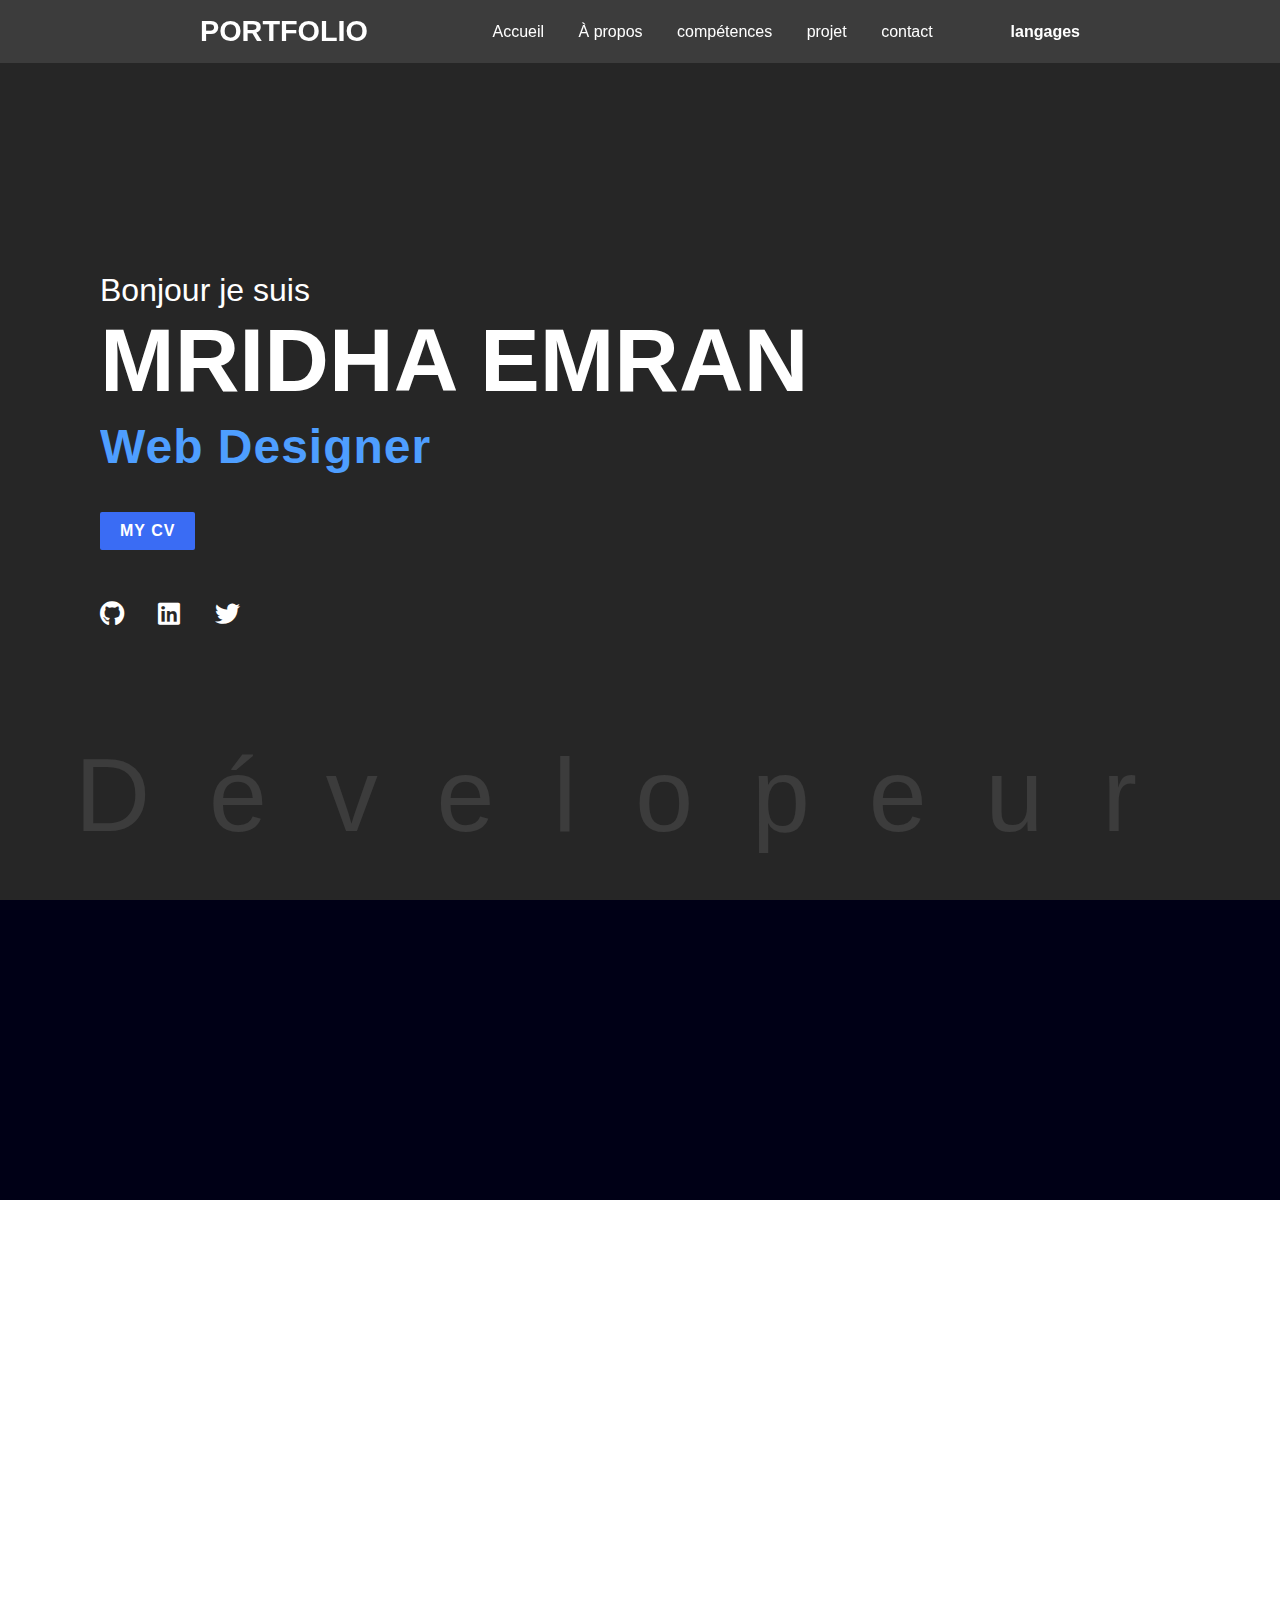
==== frIndex.html @ aa327a92 "franch v add" ====
<!DOCTYPE html>
<html lang="en" dir="ltr">
  <head>
    <meta charset="utf-8">
    <meta name="viewport" content="width=device-width, initial-scale=1.0">
    <title>Emran-Portfolio</title>
    <link rel="stylesheet" href="style.css">
    <link rel="stylesheet" href="https://cdnjs.cloudflare.com/ajax/libs/font-awesome/5.15.2/css/all.min.css">
    <link href='https://cdn.jsdelivr.net/npm/boxicons@2.0.5/css/boxicons.min.css' rel='stylesheet'>
  </head>
  <body>

    <div class="scrollToTop-btn">
      <i class="fas fa-angle-up"></i>
    </div>

    <header>
      <a href="#" class="brand">Portfolio</a>
      <div class="menu-btn"></div>
      <div class="navigation">
        <a href="#main">Accueil</a>
        <a href="#about">À propos</a>
        <a href="#skills">compétences</a>
        <a href="#work">projet</a>
        <a href="#contact">contact</a>
      </div>
      <div class="lang-menu">
        <div class="selected-lang">
            langages
        </div>
        <ul>
            <li>
                <a href="./index.html" class="en">Anglais</a>
            </li>
            <li>
                <a href="./index.html" class="fr">Français</a>
            </li>
        </ul>
        
    </div>
    </header>

    <section class="main" id="main">
        <div class="circle1"></div>
      <div class="content">
        <h2>Bonjour je suis<br><span>MRIDHA EMRAN</span></h2>
        <div class="animated-text">
          <h3>Web Designer</h3>
          <h3>Développeur FULL STACK</h3>
        </div>
        <a href="image/développeur web cv.pdf" class="btn">my cv</a>
        <div class="media-icons">
          <a href="#"><i class="fab fa-github"></i></a>
          <a href="#"><i class="fab fa-linkedin"></i></a>
          <a href="#"><i class="fab fa-twitter"></i></a>
        </div>
      </div>
      <div class="watermark1">
        <span>D</span>
        <span>é</span>
        <span>v</span>
        <span>e</span>
        <span>l</span>
        <span>o</span>
        <span>p</span>
        <span>e</span>
        <span>u</span>
        <span>r</span>
    </div>


    </section>

    <section class="about" id="about">
      <div class="title reveal">
        <h2 class="section-title">À propos de moi</h2>
      </div>
      <div class="content">
        
        <div class="column col-right reveal">
          <h2 class="content-title">Salut! Je suis Emran Mridha</h2>
          <p class="paragraph-text">J'ai commencé mon parcours de codage très récemment et maintenant je suis en train de former un développeur Web full-stack. Vous l'avez peut-être remarqué dans mon portfolio, j'ai réalisé quelques projets au cours de ma formation. J'aime créer des designs intéressants et des fonctionnalités conviviales. maintenant je suis à la recherche d'un stage pour me perfectionner dans le développement web. si vous cherchez un développeur à ajouter à votre équipe, je serais ravi d'avoir de vos nouvelles !
          </p>
          <!-- <a href="#" class="btn">See More</a> -->
        </div>
      </div>
    </section>

    <section class="skills-contact" id="skills">
      <div class="title reveal">
        <h2 class="section-title">compétences</h2>
      </div>
      <div class="content">
        <div class="row">
          <div class="card reveal">
            <div class="contact-icon">
              <i class='bx bxl-javascript  myDIV' style='color:#d5f302'></i>
            </div>
            <div class="info">
              <h3>Javascript</h3>
              
            </div>
          </div>
          <div class="card reveal">
            <div class="contact-icon">
              <i class='bx bxl-react  hideDiv' style='color:#0a1af5' ></i>
            </div>
            <div class="info">
              <h3>Recat</h3>
              
            </div>
          </div>
          <div class="card reveal">
            <div class="contact-icon">
              <i class='bx bxl-jquery hideDiv-jquery' style='color:#0038f0' ></i>
            </div>
            <div class="info">
              <h3>JQuery</h3>
          
            </div>
          </div>
          <div class="card reveal">
            <div class="contact-icon">
              <i class='bx bxl-nodejs  hideDiv-nodejs' style='color:#0aef0a' ></i> 
            </div>
            <div class="info">
              <h3>Node.js</h3>
              
            </div>
          </div>
          <div class="card reveal">
            <div class="contact-icon">
              <i class='bx bxs-data  hideDiv-mongodb' style='color:#0aef0a' ></i>
            </div>
            <div class="info">
              <h3>MongoDB</h3>
            
            </div>
          </div>
          <div class="card reveal">
            <div class="contact-icon">
              <i class='bx bxl-html5  hideDiv-html' style='color:#f3781f' ></i>
            </div>
            <div class="info">
              <h3>HTML</h3>
              
            </div> 
          </div>
          <div class="card reveal">
            <div class="contact-icon">
              <i class='bx bxl-css3 hideDiv-css' style='color:#2040f5' ></i>
            </div>
            <div class="info">
              <h3>CSS</h3>
        
            </div>
          </div>
          <div class="card reveal">
            <div class="contact-icon">
              <i class='bx bxl-bootstrap hideDiv-bootstrap' style='color:#8720f5' ></i>
            </div>
            <div class="info">
              <h3>Bootstrap</h3>
              
            </div>
          </div>
          
        </div>
       
    </section>

    <section class="work" id="work">
      <div class="title reveal">
        <h2 class="section-title">mes projets</h2>
      </div>
      <div class="content">

        <a href="https://github.com/mridha-emran/wather-app" target="blank">
          <div class="card reveal">
            <div class="card-img">
              <img src="image/weather-gif.gif" alt="">
            </div>
            <div class="middle">
              <div class="text">
                
                <h3>weather app</h3>
                <p>une application Créée à partir d'une API qui permet aux utilisateurs de se renseigner sur la météo de n'importe quelle ville du monde. changement background-image selon de la météo et les utilisateurs peuvent ajouter 3 favoris  dans le Favorites (stockage local)</p>
                <h3> Technologies utilisées:</h3>
                  <li>React (+ Hooks)</li>
                 <li>
                  CSS3
                 </li> 
              </div>
            </div>
          </div>
        </a>
        <a href="https://github.com/mridha-emran/full-stack-app-blog" target="blank">
          <div class="card reveal">
            <div class="card-img">
              <img src="image/new-blog.gif" alt="">
            </div>
            <div class="middle">
              <div class="text">
                <h3>blog-fullstak</h3>
                <p>une application de blog full-stack où les utilisateurs peuvent exécuter des fonctions CRUD avec leur publication et leur compte.</p>
                <h3>Technologies utilisées:</h3>
                <ul>
                  <li>
                    <h4> front-end</h4>

                    React (Hooks / useLocation/ useRef)
                    </br>
                    Axios
                    </br>
                   CSS3
                    </br>
                 </li>
                  <li>
                  <h4> Back-end</h4>
                    node.js(express)
                  </br> 
                  mongodb
                </li>
                 </ul>
               </div>
            </div>
          </div>
        </a>
        <a href="https://github.com/mridha-emran/react/tree/master/chapitre_06/movice" target="blank">
          <div class="card reveal">
            <div class="card-img">
              <img src="image/move-new.gif" alt="">
            </div>
            <div class="middle">
              <div class="text">
                  <h3>moviec</h3>
                <p>une application créée à partir d'une API. Il permet aux utilisateurs de découvrir les films et sorties les plus populaires de la semaine. Il est également possible de choisir entre 2 films celui que vous préférez et de l'enregistrer dans les Favoris (localStorage)                </p>
                <h3>Technologies utilisées:</h3>
                <li>React (class)</li>
               <li>
                 Boostsrap
               </li> 
              </div>
            </div>
          </div>
        </a>
        <div class="title reveal">
          <a href="https://github.com/mridha-emran?tab=repositories" class="btn">See All</a>
        </div>
      </div>
    </section>

    <section class="skills-contact" id="contact">
      <div class="title reveal">
        <h2 class="section-title">Contactez moi</h2>
      </div>
      <div class="content">
        <div class="row">
          <div class="card reveal">
            <div class="contact-icon">
              <i class="fas fa-map-marker-alt"></i>
            </div>
            <div class="info">
              <h3>Address</h3>
              <span>noisy-le-sec</span>
            </div>
          </div>
          <div class="card reveal">
            <div class="contact-icon">
              <i class="fas fa-phone"></i>
            </div>
            <div class="info">
              <h3>Phone</h3>
              <span>+07 54 40 47 36</span>
            </div>
          </div>
          <div class="card reveal">
            <div class="contact-icon">
              <i class="fas fa-envelope"></i>
            </div>
            <div class="info">
              <h3>adresse e-mail</h3>
              <span>tec.emran@gmail.com</span>
            </div>
          </div> 
        </div>
        <!-- <div class="row">
          <div class="contact-form reveal">
            <h3>Send Message</h3>
            <div class="input-box">
              <input type="text" name="" value="" placeholder="Name">
            </div>
            <div class="input-box">
              <input type="text" name="" value="" placeholder="Email">
            </div>
            <div class="input-box">
              ,
            </div>
            <div class="input-box">
              <input type="submit" class="send-btn" name="" value="Send"/>
            </div>
          </div>
        </div>
      </div> -->
    </section>

    
    <script src="script.js" charset="utf-8"></script>


  </body>
</html>
---- style.css ----
*{
  margin: 0;
  padding: 0;
  box-sizing: border-box;
  font-family: 'Poppins', sans-serif;
  scroll-behavior: smooth;
}

section{
  padding: 50px 100px;
}

.main{
  position: relative;
  width: 100%;
  min-height: 100vh;
  display: flex;
  align-items: center;
  background: #262626;
  background-size: cover;
  background-position: center;
  background-attachment: fixed;
}

.main .content{
  max-width: 800px;
}

.main .content h2{
  color: #fff;
  font-size: 2em;
  font-weight: 500;
}

.main .content h2 span{
  font-size: 2.8em;
  font-weight: 600;
}
.watermark1{
	position: absolute;
	bottom: 5%;
	right: 10%;
	font-size: 6.5em;
	letter-spacing: 15px;
	color: rgba(255,255,255,0.1);
}

.animated-text{
  position: relative;
  height: 70px;
  overflow: hidden;
}

.animated-text h3{
  color: #4e9eff;
  font-size: 3em;
  font-weight: 700;
  line-height: 70px;
  letter-spacing: 1px;
}

.animated-text h3:nth-child(1){
  animation: text-move 10s infinite;
}

@keyframes text-move{
  0%{
    margin-top: 0;
  }
  25%{
    margin-top: -70px;
  }
  50%{
    margin-top: -140px;
  }
  75%{
    margin-top: -70px;
  }
  100%{
    margin-top: 0;
  }
}

.btn{
  color: #fff;
  background: #3a6cf4;
  font-size: 1em;
  font-weight: 600;
  display: inline-block;
  padding: 10px 20px;
  text-transform: uppercase;
  text-decoration: none;
  letter-spacing: 1px;
  border-radius: 2px;
  margin-top: 30px;
  transition: 0.5s ease;
}

.btn:hover{
  background: #235bf6;
}

.media-icons{
  margin-top: 50px;
}

.media-icons a{
  color: #fff;
  font-size: 25px;
  margin-right: 30px;
}

header{
  z-index: 999;
  position: fixed;
  background: rgba(255, 255, 255, 0.1);
  top: 0;
  left: 0;
  width: 100%;
  padding: 15px 200px;
  display: flex;
  justify-content: space-between;
  align-items: center;
  transition: 0.5s ease;
}

header.sticky{
  background: #3a6cf4;
  padding: 10px 200px;
}

header .brand{
  color: #fff;
  font-size: 1.8em;
  font-weight: 700;
  text-transform: uppercase;
  text-decoration: none;
}

header .navigation{
  position: relative;
}

header .navigation a{
  color: #fff;
  font-size: 1em;
  font-weight: 500;
  text-decoration: none;
  margin-left: 30px;
}
.lang-menu {
  width: 100px;
  text-align: right;
  font-weight: bold;
  position: relative;
}

.lang-menu .selected-lang {
  color: #fff;
}

.lang-menu .selected-lang:before {
  display: inline-block;

}

.lang-menu ul {
  display: none;
  background-color: #fff;
  border: 1px solid #f8f8f8;
  top: 45px;
  right: 0px;
  width: 125px;
  border-radius: 5px;
  box-shadow: 0px 1px 10px rgba(0,0,0,0.2);
}


.lang-menu ul li {
  list-style: none;
  text-align: left;
  display: flex;
  justify-content: space-between;
}

.lang-menu ul li a {
  text-decoration: none;
  width: 125px;
  padding: 5px 10px;
  display: block;
}

.lang-menu ul li:hover {
  background-color: #f2f2f2;
}

.lang-menu ul li a:before {
  content: '';
  display: inline-block;
  width: 10px;
  height: 10px;
  vertical-align: middle;

}


.lang-menu:hover ul {
  display: block;
}

header .navigation a:hover{
  color: #3a6cf4;
}

header.sticky .navigation a:hover{
  color: #000;
}

body{
  min-height: 110vh;
}

.title{
  width: 100%;
  display: flex;
  justify-content: center;
  align-items: center;
  flex-direction: column;
}

.section-title{
  position: relative;
  color: #3a6cf4;
  font-size: 2.2em;
  font-weight: 800;
  margin-bottom: 60px;
}

.section-title:before{
  content: '';
  position: absolute;
  top: 56px;
  left: 50%;
  width: 140px;
  height: 4px;
  background: #3a6cf4;
  transform: translateX(-50%);
}

.section-title:after{
  content: '';
  position: absolute;
  top: 50px;
  left: 50%;
  width: 15px;
  height: 15px;
  border-radius: 50%;
  background: #3a6cf4;
  transform: translateX(-50%);
}

.about{
  position: relative;
  width: 100%;
  background: #000016;
  color: aliceblue;
}
.skills-contact .content{
  display: flex;
  justify-content: center;
  flex-wrap: wrap;
  flex-direction: column;
  margin-top: 20px;
}

.skills-contact .content .row{
  display: flex;
  justify-content: center;
  flex-wrap: wrap;
  flex-direction: row;
}

.skills-contact .content .row .card{
  background: #fff;
  width: 240px;
  margin: 20px;
  padding: 25px;
  display: flex;
  justify-content: center;
  align-items: center;
  flex-direction: column;
  box-shadow: 0 5px 25px rgba(1 1 1 / 15%);
  border-radius: 10px;
}

.skills-contact .content .row .card .contact-icon{
  color: #3a6cf4;
  font-size: 4em;
  text-align: center;
  transition: transform 0.5s ease;
}

.skills-contact .content .row .card:hover .contact-icon{
  transform: translateY(-10px);
}

.skills-contact .content .row .card .info{
  text-align: center;
}

.skills-contact .content .row .card .info h3{
  color: #111;
  font-size: 1.2em;
  font-weight: 700;
  margin: 10px;
}

.skills-contact .content .row .card .info span{
  color: #666;
  font-weight: 500;
}


.work{
  background: #000016;
}

.work .content{
  display: flex;
  justify-content: center;
  flex-direction: row;
  flex-wrap: wrap;
  margin-top: 20px;
}

.work .content .card{
  width: 340px;
  margin: 15px;
  position: relative;
  cursor: pointer;
 
}

.work .content .card .card-img{
  position: relative;
  width: 100%;
  height: 260px;
  overflow: hidden;
  border-radius: 10px;
}

.work .content .card .card-img img{
  position: absolute;
  top: 0;
  left: 0;
  width: 100%;
  height: 100%;
  object-fit: cover;
  border-radius: 10px;
  transition: 0.5s ease;
}

.work .content .card .middle {
  transition: .5s ease;
  opacity: 0;
  position: absolute;
  width: 100%;
  top: 40%;
  left: 50%;
  transform: translate(-50%, -50%);
  -ms-transform: translate(-50%, -50%);
  text-align: center;
  margin-top: 20px;
  
}

.work .content .card .card-img img:hover{
  transform: scale(1.2);
  opacity: 0.3;
}

.work .content .card:hover .middle {
  opacity: .75;
}

.work .content .card .middle .text {
  background-color:black;
  color:white;
  padding: 05px 35px;
}







/* .contact-form{
  background: #fff;
  max-width: 600px;
  margin-top: 50px;
  padding: 50px;
  border-radius: 10px;
  box-shadow: 0 5px 25px rgba(1 1 1 / 15%);
}

.contact-form h3{
  color: #111;
  font-size: 1.6em;
  font-weight: 600;
  text-align: center;
  margin-bottom: 40px;
}

.contact-form .input-box{
  position: relative;
  width: 100%;
  margin-bottom: 20px;
}

.contact-form .input-box input,
.contact-form .input-box textarea{
  color: #111;
  width: 100%;
  padding: 10px;
  font-size: 1em;
  font-weight: 400;
  outline: none;
  border: 1px solid #111;
  border-radius: 5px;
  resize: none;
}

.contact-form .input-box .send-btn{
  color: #fff;
  background: #3a6cf4;
  display: inline-block;
  font-size: 1.1em;
  font-weight: 500;
  text-transform: uppercase;
  letter-spacing: 2px;
  width: 100%;
  border: none;
  cursor: pointer;
  transition: 0.5s ease;
}

.contact-form .input-box .send-btn:hover{
  background: #235bf6;
} */

@media (max-width: 1040px){
  header{
    padding: 12px 20px;
  }

  header.sticky{
    padding: 10px 20px;
  }

  header .navigation{
    display: none;
  }

  header .navigation.active{
    z-index: 888;
    position: fixed;
    background: #fff;
    top: 0;
    right: 0;
    width: 380px;
    height: 100%;
    display: flex;
    justify-content: center;
    align-items: center;
    flex-direction: column;
    box-shadow: 0 5px 25px rgba(1 1 1 / 15%);
    transition: 0.3s ease;
  }

  header .navigation a{
    color: #000;
    font-size: 1.2em;
    margin: 10px;
    padding: 0 20px;
    border-radius: 20px;
  }

  header .navigation a:hover{
    background: #3a6cf4;
    color: #fff;
    transition: 0.3s ease;
  }

  .menu-btn{
    position: absolute;
    background: url(image/menu.png)no-repeat;
    background-size: 30px;
    background-position: center;
    width: 40px;
    height: 40px;
    right: 0;
    margin: 0 20px;
    cursor: pointer;
    transition: 0.3s ease;
  }

  .menu-btn.active{
    z-index: 999;
    background: url(image/close.png)no-repeat;
    background-size: 25px;
    background-position: center;
    transition: 0.3s ease;
    filter: invert(1);
  }

  section{
    padding: 80px 20px;
  }

  .main .content h2{
    font-size: 1em;
  }

  .animated-text h3{
    font-size: 2.2em;
  }
  .watermark1{

	bottom: 10%;
	right: 5%;
	font-size: 2.5em;
	letter-spacing: 10px;
	color: rgba(255,255,255,0.1);
}

  .section-title{
    font-size: 1.8em;
  }

  .about .content{
    flex-direction: column;
  }

  .about .content .column{
    position: relative;
    width: 100%;
  }


  .contact-form{
    padding: 35px 40px;
  }
}

.scrollToTop-btn{
  z-index: 999;
  position: fixed;
  background: #3a6cf4;
  color: #fff;
  width: 45px;
  height: 45px;
  right: 0;
  bottom: 10px;
  font-size: 22px;
  text-align: center;
  line-height: 45px;
  border-radius: 3px;
  cursor: pointer;
  pointer-events: none;
  opacity: 0;
  transition: all 0.3s ease;
}

.scrollToTop-btn.active{
  right: 20px;
  opacity: 1;
  pointer-events: auto;
}

.reveal{
  position: relative;
  transform: translateY(50px);
  opacity: 0;
  transition: all 1.5s ease;
}

.reveal.active{
  transform: translateY(0);
  opacity: 1;
}
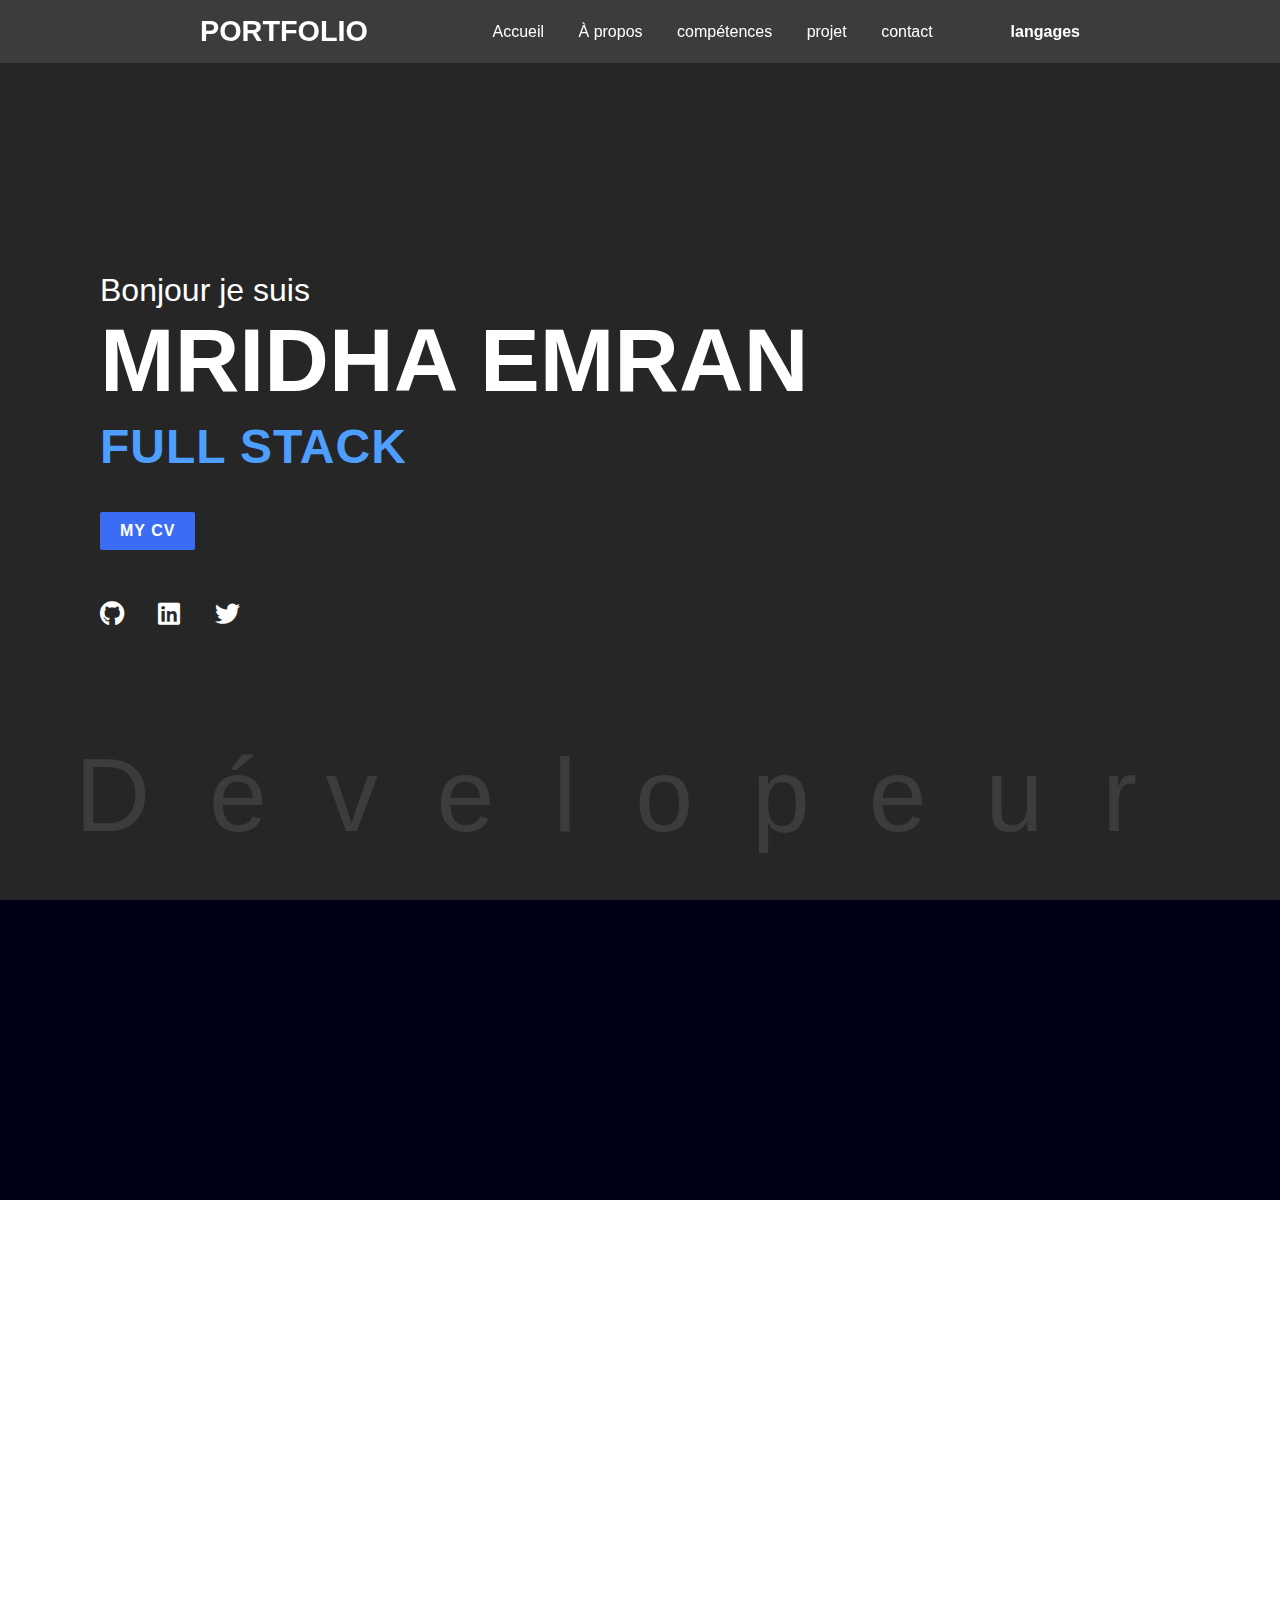
==== commit 22361132: "app link add" ====
--- a/frIndex.html
+++ b/frIndex.html
@@ -45,10 +45,10 @@
       <div class="content">
         <h2>Bonjour je suis<br><span>MRIDHA EMRAN</span></h2>
         <div class="animated-text">
-          <h3>Web Designer</h3>
-          <h3>Développeur FULL STACK</h3>
-        </div>
-        <a href="image/développeur web cv.pdf" class="btn">my cv</a>
+          <h3>FULL STACK</h3>
+          <h3>Développeur</h3>
+        </div>
+        <a href="image/développeur full-stack.pdf" class="btn">my cv</a>
         <div class="media-icons">
           <a href="#"><i class="fab fa-github"></i></a>
           <a href="#"><i class="fab fa-linkedin"></i></a>
@@ -174,15 +174,14 @@
         <h2 class="section-title">mes projets</h2>
       </div>
       <div class="content">
-
-        <a href="https://github.com/mridha-emran/wather-app" target="blank">
+         
+        <a class="newLink" href="https://github.com/mridha-emran/wather-app" target="blank">
           <div class="card reveal">
             <div class="card-img">
               <img src="image/weather-gif.gif" alt="">
             </div>
             <div class="middle">
               <div class="text">
-                
                 <h3>weather app</h3>
                 <p>une application Créée à partir d'une API qui permet aux utilisateurs de se renseigner sur la météo de n'importe quelle ville du monde. changement background-image selon de la météo et les utilisateurs peuvent ajouter 3 favoris  dans le Favorites (stockage local)</p>
                 <h3> Technologies utilisées:</h3>
@@ -191,10 +190,13 @@
                   CSS3
                  </li> 
               </div>
+              <div class="title reveal">
+                <a href="https://mridha-emran.github.io/wather-app/" target="blank" class="btn01">link</a>
+              </div>
             </div>
           </div>
         </a>
-        <a href="https://github.com/mridha-emran/full-stack-app-blog" target="blank">
+        <a class="newLink" href="https://github.com/mridha-emran/full-stack-app-blog" target="blank">
           <div class="card reveal">
             <div class="card-img">
               <img src="image/new-blog.gif" alt="">
@@ -202,50 +204,57 @@
             <div class="middle">
               <div class="text">
                 <h3>blog-fullstak</h3>
-                <p>une application de blog full-stack où les utilisateurs peuvent exécuter des fonctions CRUD avec leur publication et leur compte.</p>
+                <p>une application de blog full-stack où les utilisateurs peuvent exécuter des fonctions CRUD avec leur post et compte.</p>
                 <h3>Technologies utilisées:</h3>
                 <ul>
                   <li>
-                    <h4> front-end</h4>
-
-                    React (Hooks / useLocation/ useRef)
+                    <h4> Front-end</h4>
+
+                    React (Hooks / useLocation / useRef )
                     </br>
-                    Axios
-                    </br>
-                   CSS3
-                    </br>
+                    Axios / CSS3                 
                  </li>
                   <li>
                   <h4> Back-end</h4>
-                    node.js(express)
-                  </br> 
-                  mongodb
+                    Node.js(express) / Mongodb
+                </li>
+
+                <li>
+                  <h4> Deploy</h4>
+                  <p> Herok</p>
                 </li>
                  </ul>
                </div>
+               <div>
+                <a href="https://emran-blog.herokuapp.com/" target="blank" class="btn01">link</a>
+              </div>
             </div>
           </div>
         </a>
-        <a href="https://github.com/mridha-emran/react/tree/master/chapitre_06/movice" target="blank">
+        <a  class="newLink" href="https://github.com/mridha-emran/react/tree/master/chapitre_06/movice" target="blank">
           <div class="card reveal">
             <div class="card-img">
               <img src="image/move-new.gif" alt="">
             </div>
             <div class="middle">
               <div class="text">
-                  <h3>moviec</h3>
+                <h3>moviec</h3>
                 <p>une application créée à partir d'une API. Il permet aux utilisateurs de découvrir les films et sorties les plus populaires de la semaine. Il est également possible de choisir entre 2 films celui que vous préférez et de l'enregistrer dans les Favoris (localStorage)                </p>
                 <h3>Technologies utilisées:</h3>
+
                 <li>React (class)</li>
                <li>
                  Boostsrap
                </li> 
               </div>
+              <!-- <div class="newLink" class="title reveal03">
+               <a href=" https://mridha-emran.github.io/movie/" target="blank" class="btn03">link</a>
+             </div> -->
             </div>
           </div>
         </a>
         <div class="title reveal">
-          <a href="https://github.com/mridha-emran?tab=repositories" class="btn">See All</a>
+          <a href="https://github.com/mridha-emran?tab=repositories" target="blank" class="btn">See All</a>
         </div>
       </div>
     </section>
--- a/style.css
+++ b/style.css
@@ -371,8 +371,13 @@
   transform: translate(-50%, -50%);
   -ms-transform: translate(-50%, -50%);
   text-align: center;
-  margin-top: 20px;
+  text-decoration: none;
+  margin-top: 25px;
   
+}
+
+.newLink{
+  text-decoration: none;
 }
 
 .work .content .card .card-img img:hover{
@@ -386,9 +391,38 @@
 
 .work .content .card .middle .text {
   background-color:black;
+  font-size: 15px;
   color:white;
-  padding: 05px 35px;
-}
+  padding: 05px 20px;
+  text-decoration: none;
+}
+
+.work .content .card .middle .text h3 {
+   color:red;
+}
+
+.work .content .card .middle .text h4 {
+  color:saddlebrown;
+}
+.work .content .card .middle .text li{
+ list-style: none;
+}
+
+.btn01{
+  color: #fff;
+  background: #0736b8;
+  font-size: 1em;
+  font-weight: 400;
+  display: inline-block;
+  padding: 05px 20px;
+  text-transform: uppercase;
+  text-decoration: none;
+  border-radius: 3px;
+  margin-top: 10px;
+  transition: 0.5s ease;
+}
+
+
 
 
 
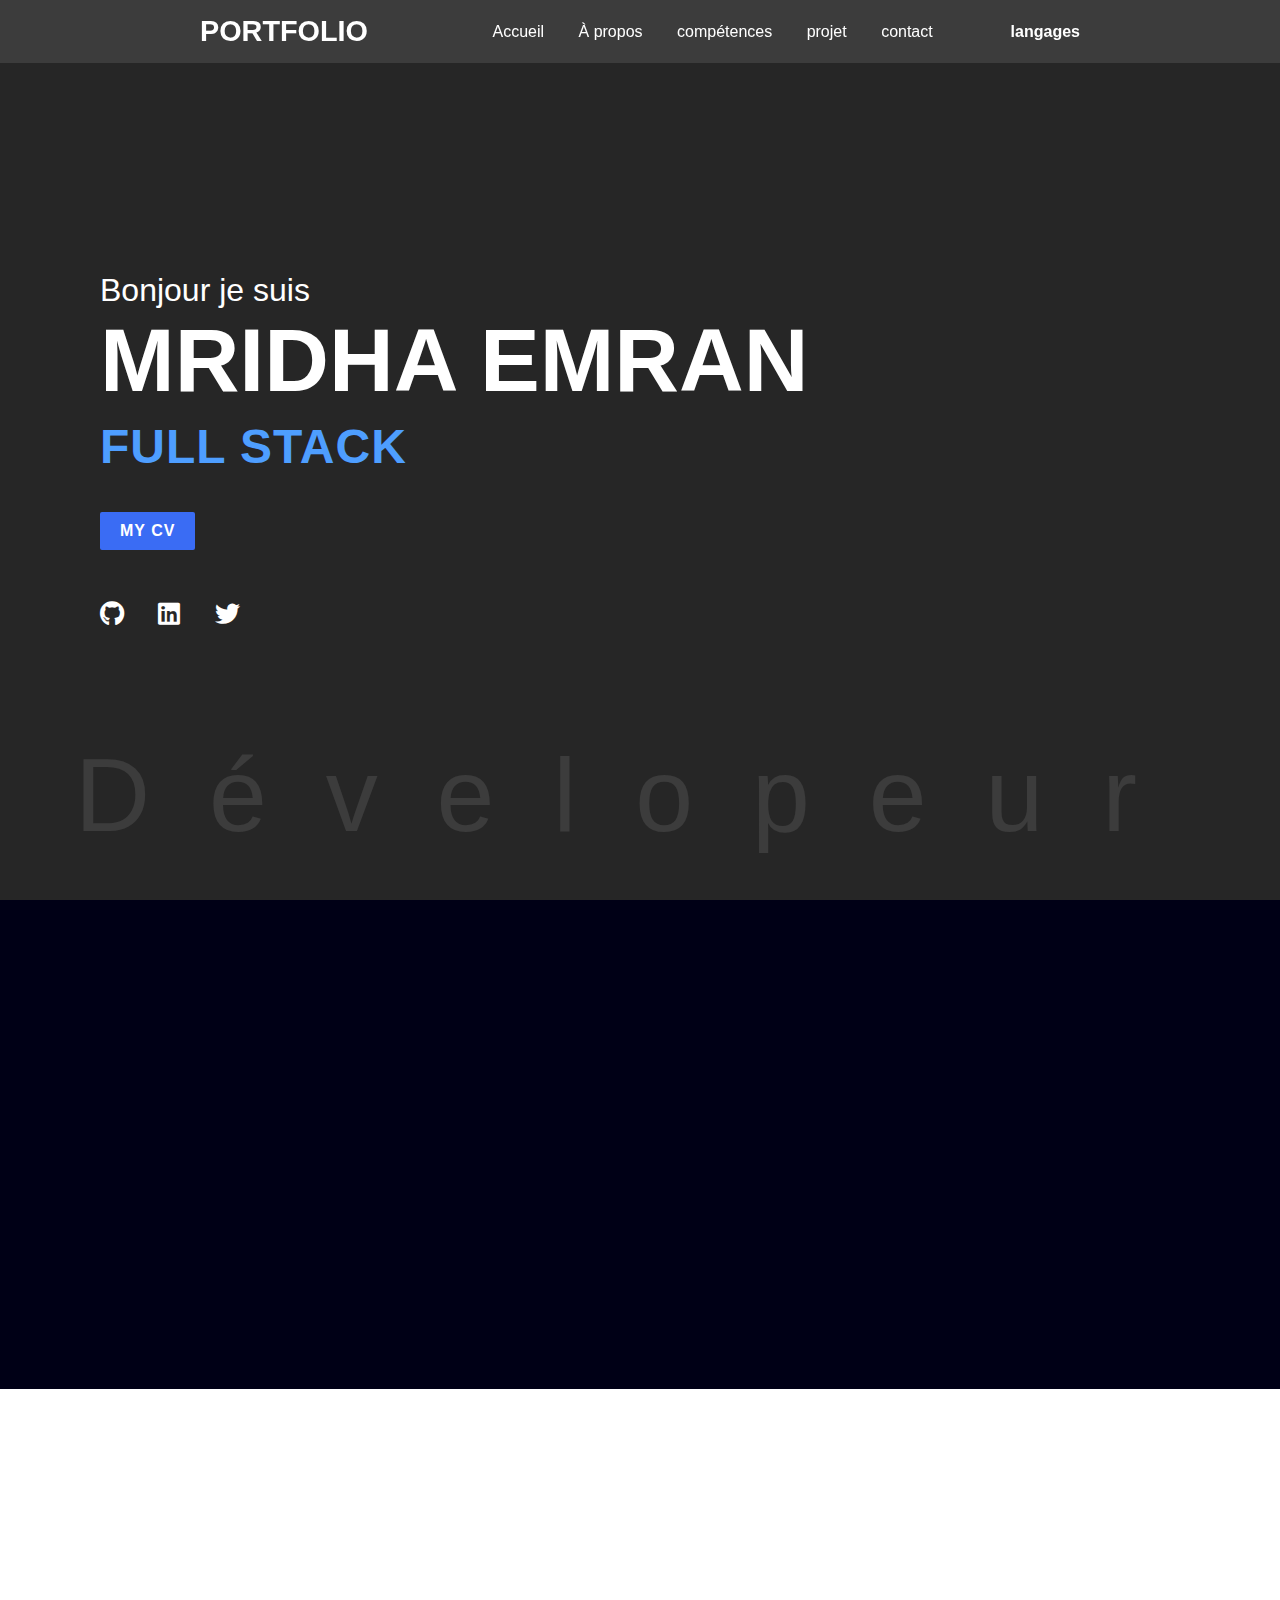
==== commit 074f8ecb: "photo add" ====
--- a/frIndex.html
+++ b/frIndex.html
@@ -50,8 +50,8 @@
         </div>
         <a href="image/développeur full-stack.pdf" class="btn">my cv</a>
         <div class="media-icons">
-          <a href="#"><i class="fab fa-github"></i></a>
-          <a href="#"><i class="fab fa-linkedin"></i></a>
+          <a href="https://github.com/mridha-emran" target="blank"><i class="fab fa-github"></i></a>
+          <a href="https://www.linkedin.com/in/emran-mridha-developpeur-web-alternance/" target="blank"><i class="fab fa-linkedin"></i></a>
           <a href="#"><i class="fab fa-twitter"></i></a>
         </div>
       </div>
@@ -77,11 +77,16 @@
       </div>
       <div class="content">
         
-        <div class="column col-right reveal">
+        <div class="col-left reveal">
           <h2 class="content-title">Salut! Je suis Emran Mridha</h2>
           <p class="paragraph-text">J'ai commencé mon parcours de codage très récemment et maintenant je suis en train de former un développeur Web full-stack. Vous l'avez peut-être remarqué dans mon portfolio, j'ai réalisé quelques projets au cours de ma formation. J'aime créer des designs intéressants et des fonctionnalités conviviales. maintenant je suis à la recherche d'un stage pour me perfectionner dans le développement web. si vous cherchez un développeur à ajouter à votre équipe, je serais ravi d'avoir de vos nouvelles !
           </p>
           <!-- <a href="#" class="btn">See More</a> -->
+        </div>
+        <div class="col-right reveal">
+          <div class="img-card">
+            <img src="image/cv.photo.jpg" alt="">
+          </div>
         </div>
       </div>
     </section>
--- a/style.css
+++ b/style.css
@@ -261,11 +261,54 @@
 }
 
 .about{
-  position: relative;
   width: 100%;
   background: #000016;
   color: aliceblue;
 }
+
+.about .content{
+  position: relative;
+  width: 100%;
+  display: flex;
+  justify-content:space-between;
+  margin-top: 20px;
+  margin-bottom: 10px;
+}
+
+.col-left{
+  width: 50%;
+}
+
+.content-title{
+  font-size: 2em;
+  font-weight: 800;
+  margin-bottom: 20px;
+}
+
+.paragraph-text{
+  font-size: 1em;
+  line-height: 1.8;
+}
+
+
+.col-right{  
+  width: 45%;
+}
+
+ .img-card{
+  position: relative;
+  width: 80%;
+  min-height: 250px;
+  margin-left: 10%;
+}
+ .img-card img{
+  position: absolute;
+  width: 60%;
+  height: 110%;
+  border-radius: 10px;
+  object-fit: cover;
+}
+
 .skills-contact .content{
   display: flex;
   justify-content: center;
